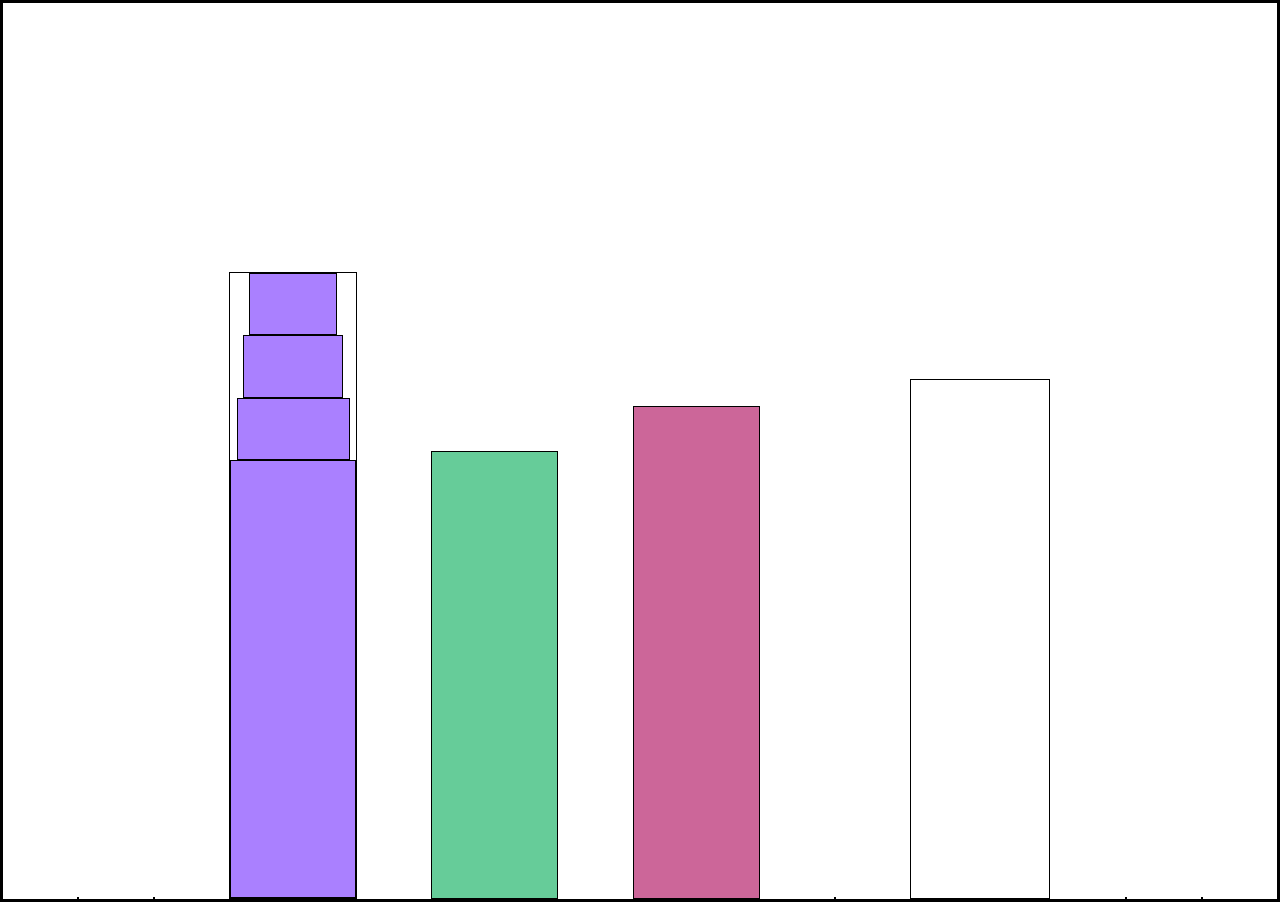
==== Cityskyline/Index.html @ a79bbf40 "Started Cityskyline modul" ====
<!DOCTYPE html>
<html lang="en">    
  <head>
    <meta charset="UTF-8">
    <title>City Skyline</title>
    <link href="styles.css" rel="stylesheet" />   
  </head>

  <body>
    <div class="background-buildings">
      <div></div>
      <div></div>
      <div class="bb1">
        <div class="bb1a"></div>
        <div class="bb1b"></div>
        <div class="bb1c"></div>
        <div class="bb1d"></div>
      </div>
      <div class="bb2"></div>
      <div class="bb3"></div>
      <div></div>
      <div class="bb4"></div>
      <div></div>
      <div></div>
    </div>
  </body>
</html>
---- Cityskyline/styles.css ----
:root {
    --building-color1: #aa80ff;
    --building-color2: #66cc99;
    --building-color3: #cc6699;
  }
  
  * {
    border: 1px solid black;
    box-sizing: border-box;
  }
  
  body {
    height: 100vh;
    margin: 0;
    overflow: hidden;
  }
  
  .background-buildings {
    width: 100%;
    height: 100%;
    display: flex;
    align-items: flex-end;
    justify-content: space-evenly;
  }
  
  .bb1 {
    width: 10%;
    height: 70%;
    display: flex;
    flex-direction: column;
    align-items: center;
  }
  
  .bb1a {
    width: 70%;
    height: 10%;
    background-color: var(--building-color1);
  }
  
  .bb1b {
    width: 80%;
    height: 10%;
    background-color: var(--building-color1);
  }
  
  .bb1c {
    width: 90%;
    height: 10%;
    background-color: var(--building-color1);
  }
  
  .bb1d {
    width: 100%;
    height: 70%;
    background-color: var(--building-color1);
  }
  
  .bb2 {
    width: 10%;
    height: 50%;
    background-color: var(--building-color2);
  }
  
  .bb3 {
    width: 10%;
    height: 55%;
    background-color: var(--building-color3);
  }
  
  .bb4 {
    width: 11%;
    height: 58%;
  }
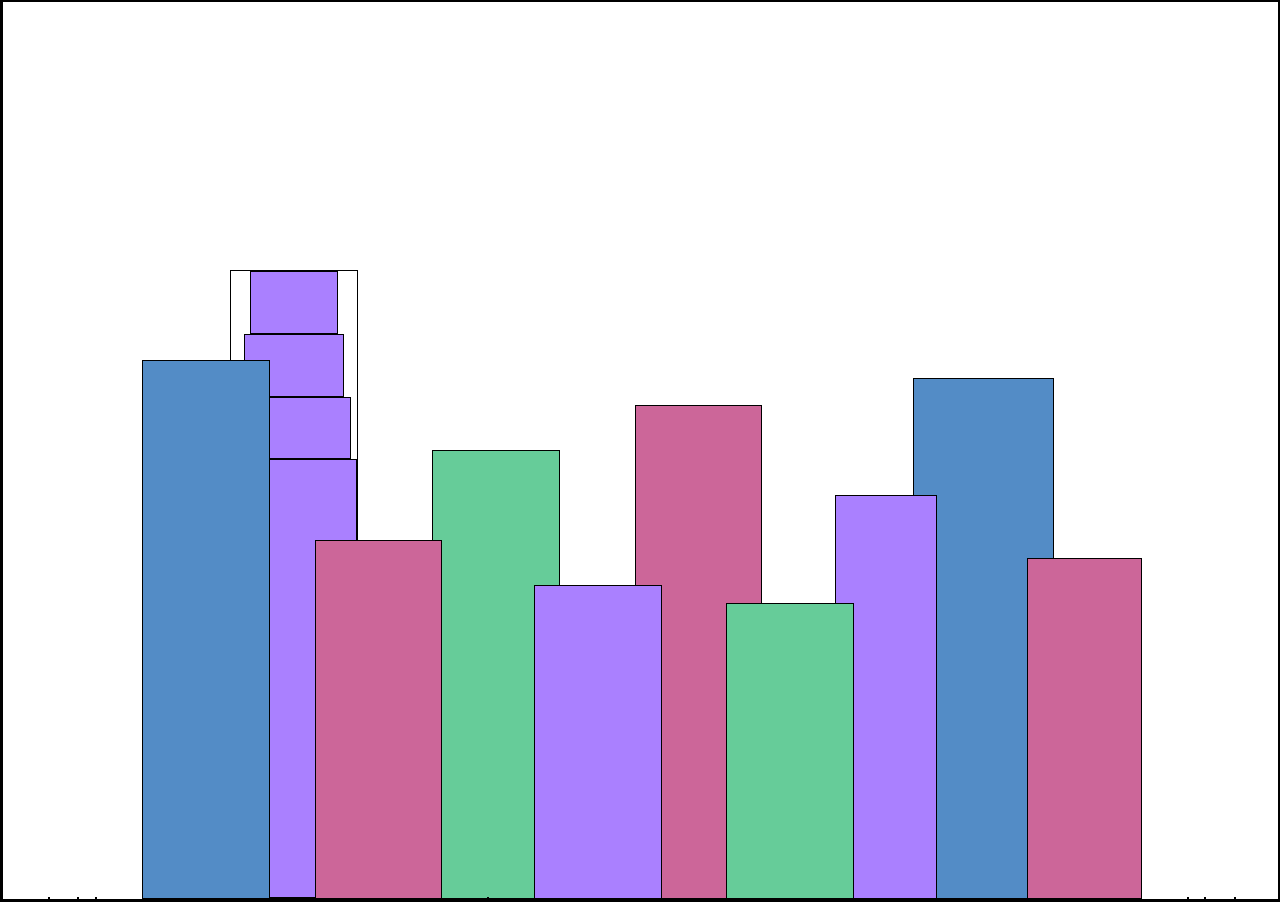
==== commit 05dfd34d: "continued with module" ====
--- a/Cityskyline/Index.html
+++ b/Cityskyline/Index.html
@@ -23,5 +23,19 @@
       <div></div>
       <div></div>
     </div>
+
+    <div class="foreground-buildings">
+      <div></div>
+      <div></div>
+      <div class="fb1"></div>
+      <div class="fb2"></div>
+      <div></div>
+      <div class="fb3"></div>
+      <div class="fb4"></div>
+      <div class="fb5"></div>
+      <div class="fb6"></div>
+      <div></div>
+      <div></div>
+    </div>
   </body>
 </html>--- a/Cityskyline/styles.css
+++ b/Cityskyline/styles.css
@@ -1,74 +1,123 @@
 :root {
-    --building-color1: #aa80ff;
-    --building-color2: #66cc99;
-    --building-color3: #cc6699;
-  }
-  
-  * {
-    border: 1px solid black;
-    box-sizing: border-box;
-  }
-  
-  body {
-    height: 100vh;
-    margin: 0;
-    overflow: hidden;
-  }
-  
-  .background-buildings {
-    width: 100%;
-    height: 100%;
-    display: flex;
-    align-items: flex-end;
-    justify-content: space-evenly;
-  }
-  
-  .bb1 {
-    width: 10%;
-    height: 70%;
-    display: flex;
-    flex-direction: column;
-    align-items: center;
-  }
-  
-  .bb1a {
-    width: 70%;
-    height: 10%;
-    background-color: var(--building-color1);
-  }
-  
-  .bb1b {
-    width: 80%;
-    height: 10%;
-    background-color: var(--building-color1);
-  }
-  
-  .bb1c {
-    width: 90%;
-    height: 10%;
-    background-color: var(--building-color1);
-  }
-  
-  .bb1d {
-    width: 100%;
-    height: 70%;
-    background-color: var(--building-color1);
-  }
-  
-  .bb2 {
-    width: 10%;
-    height: 50%;
-    background-color: var(--building-color2);
-  }
-  
-  .bb3 {
-    width: 10%;
-    height: 55%;
-    background-color: var(--building-color3);
-  }
-  
-  .bb4 {
-    width: 11%;
-    height: 58%;
-  }
-  +  --building-color1: #aa80ff;
+  --building-color2: #66cc99;
+  --building-color3: #cc6699;
+  --building-color4: #538cc6;
+  --window-color1: black;
+}
+
+* {
+  border: 1px solid black;
+  box-sizing: border-box;
+}
+
+body {
+  height: 100vh;
+  margin: 0;
+  overflow: hidden;
+}
+
+.background-buildings, .foreground-buildings {
+  width: 100%;
+  height: 100%;
+  display: flex;
+  align-items: flex-end;
+  justify-content: space-evenly;
+  position: absolute;
+  top: 0;
+}
+
+/* BACKGROUND BUILDINGS - "bb" stands for "background building" */
+.bb1 {
+  width: 10%;
+  height: 70%;
+  display: flex;
+  flex-direction: column;
+  align-items: center;
+}
+.bb1a {
+  width: 70%;
+  height: 10%;
+  background-color: var(--building-color1);
+  background: linear-gradient(
+    --building-color1,
+    --building-color2
+  );
+}
+.bb1b {
+  width: 80%;
+  height: 10%;
+  background-color: var(--building-color1);
+}
+
+.bb1c {
+  width: 90%;
+  height: 10%;
+  background-color: var(--building-color1);
+}
+
+.bb1d {
+  width: 100%;
+  height: 70%;
+  background-color: var(--building-color1);
+}
+
+.bb2 {
+  width: 10%;
+  height: 50%;
+  background-color: var(--building-color2);
+}
+
+.bb3 {
+  width: 10%;
+  height: 55%;
+  background-color: var(--building-color3);
+}
+
+.bb4 {
+  width: 11%;
+  height: 58%;
+  background-color: var(--building-color4);
+}
+
+/* FOREGROUND BUILDINGS - "fb" stands for "foreground building" */
+.fb1 {
+  width: 10%;
+  height: 60%;
+  background-color: var(--building-color4);
+}
+
+.fb2 {
+  width: 10%;
+  height: 40%;
+  background-color: var(--building-color3);
+}
+
+.fb3 {
+  width: 10%;
+  height: 35%;
+  background-color: var(--building-color1);
+}
+
+.fb4 {
+  width: 8%;
+  height: 45%;
+  background-color: var(--building-color1);
+  position: relative;
+  left: 10%;
+}
+
+.fb5 {
+  width: 10%;
+  height: 33%;
+  background-color: var(--building-color2);
+  position: relative;
+  right: 10%;
+}
+
+.fb6 {
+  width: 9%;
+  height: 38%;
+  background-color: var(--building-color3);
+}
+    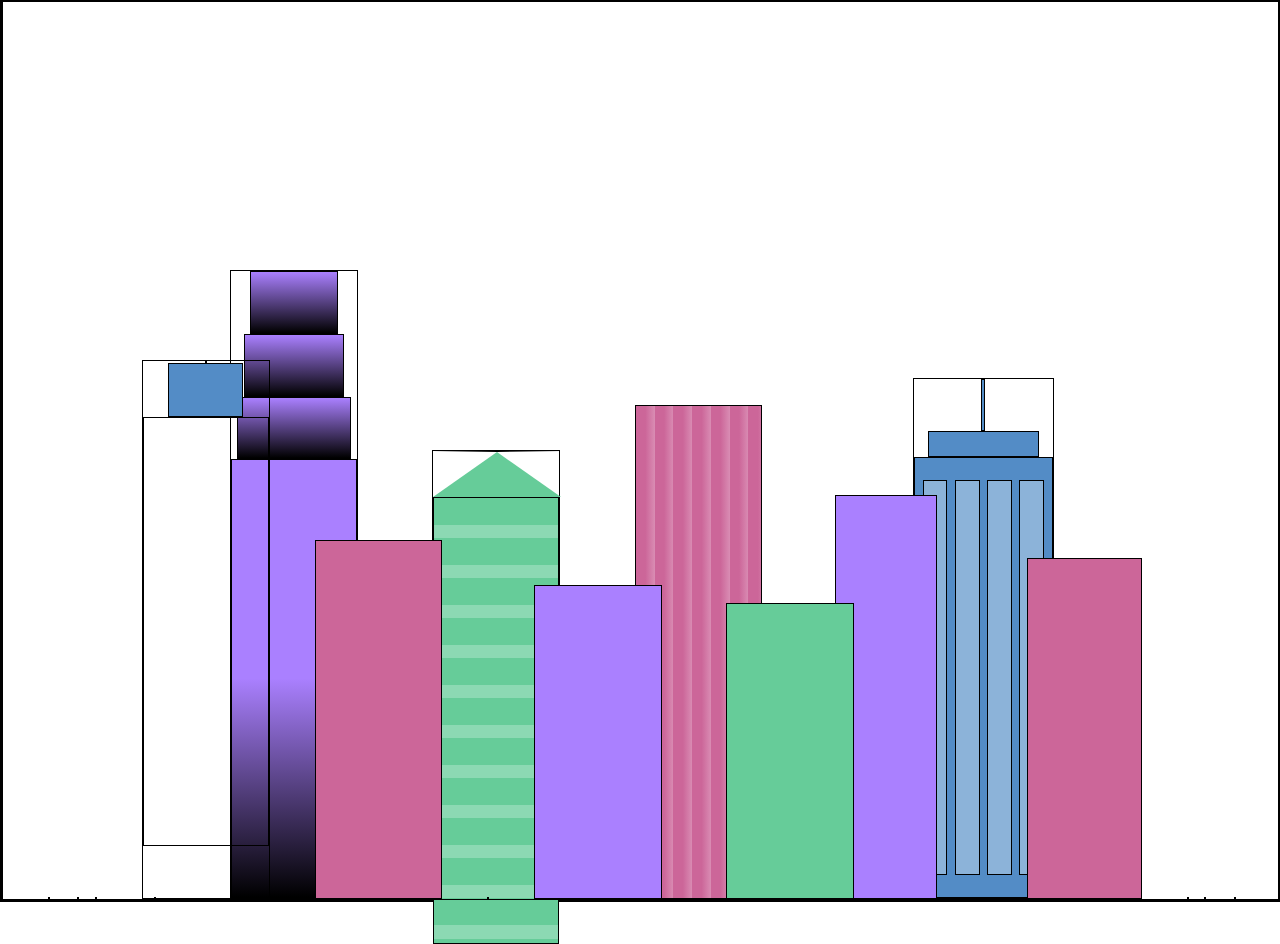
==== commit 077ea4ce: "commited till step 78" ====
--- a/Cityskyline/Index.html
+++ b/Cityskyline/Index.html
@@ -10,16 +10,28 @@
     <div class="background-buildings">
       <div></div>
       <div></div>
-      <div class="bb1">
-        <div class="bb1a"></div>
-        <div class="bb1b"></div>
-        <div class="bb1c"></div>
+      <div class="bb1 building-wrap">
+        <div class="bb1a bb1-window"></div>
+        <div class="bb1b bb1-window"></div>
+        <div class="bb1c bb1-window"></div>
         <div class="bb1d"></div>
       </div>
-      <div class="bb2"></div>
+      <div class="bb2">
+        <div class="bb2a"></div>
+        <div class="bb2b"></div>
+      </div>
       <div class="bb3"></div>
       <div></div>
-      <div class="bb4"></div>
+      <div class="bb4 building-wrap">
+        <div class="bb4a"></div>
+        <div class="bb4b"></div>
+        <div class="bb4c window-wrap">
+          <div class="bb4-window"></div>
+          <div class="bb4-window"></div>
+          <div class="bb4-window"></div>
+          <div class="bb4-window"></div>
+        </div>
+      </div>
       <div></div>
       <div></div>
     </div>
@@ -27,7 +39,11 @@
     <div class="foreground-buildings">
       <div></div>
       <div></div>
-      <div class="fb1"></div>
+      <div class="fb1 building-wrap">
+        <div class="fb1a"></div>
+        <div class="fb1b"></div>
+        <div class="fb1c"></div>
+      </div>
       <div class="fb2"></div>
       <div></div>
       <div class="fb3"></div>
--- a/Cityskyline/styles.css
+++ b/Cityskyline/styles.css
@@ -4,6 +4,9 @@
   --building-color3: #cc6699;
   --building-color4: #538cc6;
   --window-color1: black;
+  --window-color2: #8cd9b3;
+  --window-color3: #d98cb3;
+  --window-color4: #8cb3d9;
 }
 
 * {
@@ -27,66 +30,144 @@
   top: 0;
 }
 
-/* BACKGROUND BUILDINGS - "bb" stands for "background building" */
-.bb1 {
-  width: 10%;
-  height: 70%;
+.building-wrap {
   display: flex;
   flex-direction: column;
   align-items: center;
 }
+
+.window-wrap {
+  display: flex;
+  align-items: center;
+  justify-content: space-evenly;
+}
+
+/* BACKGROUND BUILDINGS - "bb" stands for "background building" */
+.bb1 {
+  width: 10%;
+  height: 70%;
+}
+
 .bb1a {
   width: 70%;
-  height: 10%;
-  background-color: var(--building-color1);
-  background: linear-gradient(
-    --building-color1,
-    --building-color2
-  );
-}
+}
+  
 .bb1b {
   width: 80%;
-  height: 10%;
-  background-color: var(--building-color1);
-}
-
+}
+  
 .bb1c {
   width: 90%;
+}
+
+.bb1d {
+  width: 100%;
+  height: 70%;
+  background: linear-gradient(
+      var(--building-color1) 50%,
+      var(--window-color1)
+    );
+}
+
+.bb1-window {
   height: 10%;
-  background-color: var(--building-color1);
-}
-
-.bb1d {
-  width: 100%;
-  height: 70%;
-  background-color: var(--building-color1);
+  background: linear-gradient(
+      var(--building-color1),
+      var(--window-color1)
+    );
 }
 
 .bb2 {
   width: 10%;
   height: 50%;
-  background-color: var(--building-color2);
+}
+
+.bb2a {
+  border-bottom: 5vh solid var(--building-color2);
+  border-left: 5vw solid transparent;
+  border-right: 5vw solid transparent;
+}
+
+.bb2b {
+  width: 100%;
+  height: 100%;
+  background: repeating-linear-gradient(
+      var(--building-color2),
+      var(--building-color2) 6%,
+      var(--window-color2) 6%,
+      var(--window-color2) 9%
+    );
 }
 
 .bb3 {
   width: 10%;
   height: 55%;
-  background-color: var(--building-color3);
+  background: repeating-linear-gradient(
+      90deg,
+      var(--building-color3),
+      var(--building-color3),
+      var(--window-color3) 15%
+    );
 }
 
 .bb4 {
   width: 11%;
   height: 58%;
-  background-color: var(--building-color4);
+}
+
+.bb4a {
+  width: 3%;
+  height: 10%;
+  background-color: var(--building-color4);
+}
+
+.bb4b {
+  width: 80%;
+  height: 5%;
+  background-color: var(--building-color4);
+}
+  
+.bb4c {
+  width: 100%;
+  height: 85%;
+  background-color: var(--building-color4);
+}
+
+.bb4-window {
+  width: 18%;
+  height: 90%;
+  background-color: var(--window-color4);
 }
 
 /* FOREGROUND BUILDINGS - "fb" stands for "foreground building" */
 .fb1 {
   width: 10%;
   height: 60%;
-  background-color: var(--building-color4);
-}
-
+}
+
+.fb1b {
+  width: 60%;
+  height: 10%;
+  background-color: var(--building-color4);
+}
+.fb1c {
+  width: 100%;
+  height: 80%;
+  background: repeating-linear-gradient(
+      90deg,
+      var(--building-color4),
+      var(--building-color4) 10%,
+      transparent 10%,
+      transparent 15%
+    ),
+    repeating-linear-gradient(
+      90deg,
+      var(--building-color4) 0%,
+      var(--building-color4) 10%,
+      var(--window-color4) 10%,
+      var(--window-color4) 90%,
+    )
+}
 .fb2 {
   width: 10%;
   height: 40%;
@@ -98,7 +179,7 @@
   height: 35%;
   background-color: var(--building-color1);
 }
-
+  
 .fb4 {
   width: 8%;
   height: 45%;
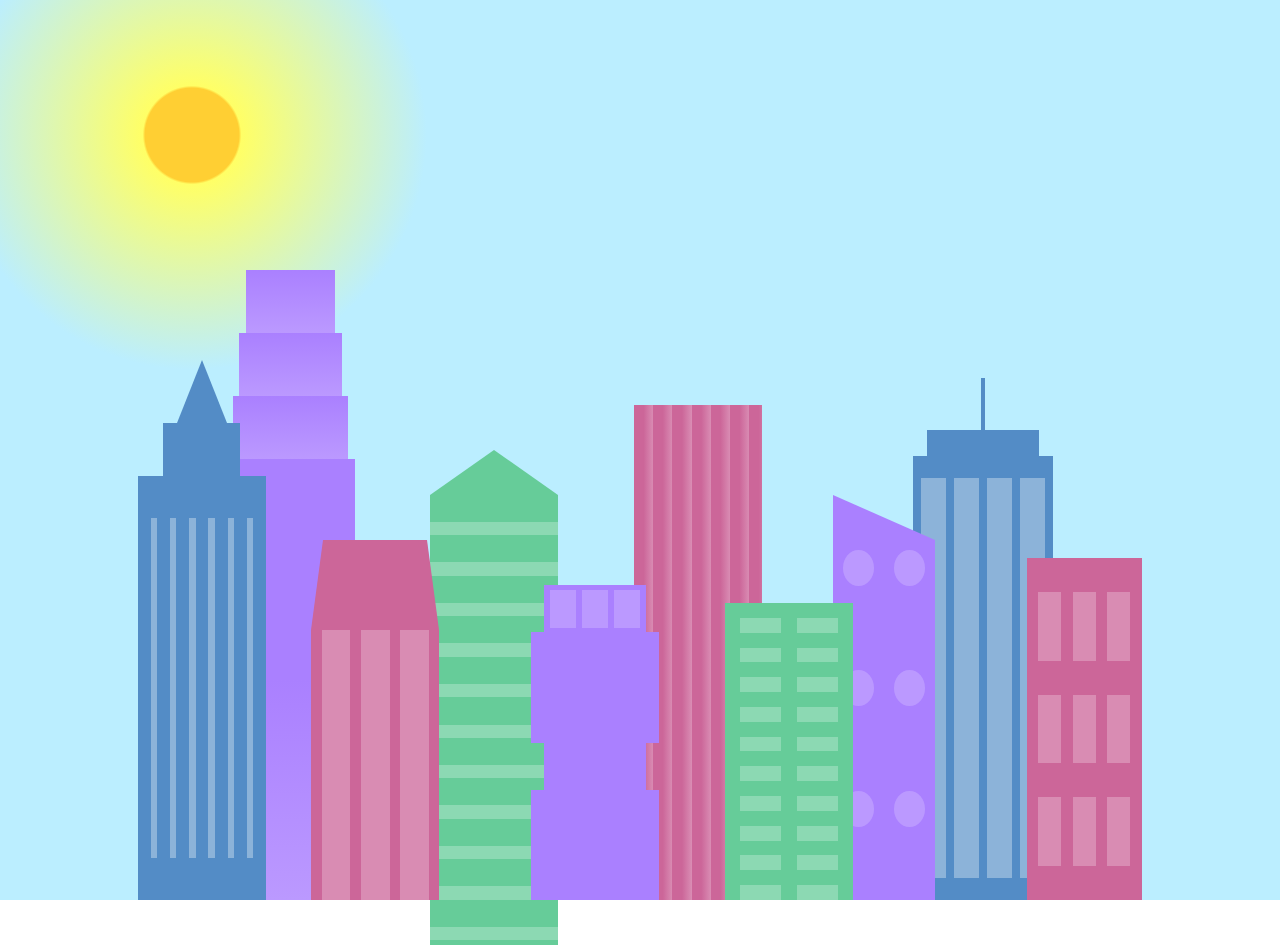
==== commit 865e8657: "compeleted the skyline" ====
--- a/Cityskyline/Index.html
+++ b/Cityskyline/Index.html
@@ -7,7 +7,7 @@
   </head>
 
   <body>
-    <div class="background-buildings">
+    <div class="background-buildings sky">
       <div></div>
       <div></div>
       <div class="bb1 building-wrap">
@@ -44,10 +44,36 @@
         <div class="fb1b"></div>
         <div class="fb1c"></div>
       </div>
-      <div class="fb2"></div>
+      <div class="fb2">
+        <div class="fb2a"></div>
+        <div class="fb2b window-wrap">
+          <div class="fb2-window"></div>
+          <div class="fb2-window"></div>
+          <div class="fb2-window"></div>
+        </div>
+      </div>
       <div></div>
-      <div class="fb3"></div>
-      <div class="fb4"></div>
+      <div class="fb3 building-wrap">
+        <div class="fb3a window-wrap">
+          <div class="fb3-window"></div>
+          <div class="fb3-window"></div>
+          <div class="fb3-window"></div>
+        </div>
+        <div class="fb3b"></div>
+        <div class="fb3a"></div>
+        <div class="fb3b"></div>
+      </div>
+      <div class="fb4">
+        <div class="fb4a"></div>
+        <div class="fb4b">
+          <div class="fb4-window"></div>
+          <div class="fb4-window"></div>
+          <div class="fb4-window"></div>
+          <div class="fb4-window"></div>
+          <div class="fb4-window"></div>
+          <div class="fb4-window"></div>
+        </div>
+      </div>
       <div class="fb5"></div>
       <div class="fb6"></div>
       <div></div>
--- a/Cityskyline/styles.css
+++ b/Cityskyline/styles.css
@@ -3,14 +3,13 @@
   --building-color2: #66cc99;
   --building-color3: #cc6699;
   --building-color4: #538cc6;
-  --window-color1: black;
+  --window-color1: #bb99ff;
   --window-color2: #8cd9b3;
   --window-color3: #d98cb3;
   --window-color4: #8cb3d9;
 }
 
 * {
-  border: 1px solid black;
   box-sizing: border-box;
 }
 
@@ -42,6 +41,16 @@
   justify-content: space-evenly;
 }
 
+.sky {
+  background: radial-gradient(
+      closest-corner circle at 15% 15%,
+      #ffcf33,
+      #ffcf33 20%,
+      #ffff66 21%,
+      #bbeeff 100%
+    );
+}
+
 /* BACKGROUND BUILDINGS - "bb" stands for "background building" */
 .bb1 {
   width: 10%;
@@ -145,11 +154,18 @@
   height: 60%;
 }
 
+.fb1a {
+  border-bottom: 7vh solid var(--building-color4);
+  border-left: 2vw solid transparent;
+  border-right: 2vw solid transparent;
+}
+
 .fb1b {
   width: 60%;
   height: 10%;
   background-color: var(--building-color4);
 }
+  
 .fb1c {
   width: 100%;
   height: 80%;
@@ -161,44 +177,145 @@
       transparent 15%
     ),
     repeating-linear-gradient(
-      90deg,
-      var(--building-color4) 0%,
+      var(--building-color4),
       var(--building-color4) 10%,
       var(--window-color4) 10%,
-      var(--window-color4) 90%,
-    )
-}
+      var(--window-color4) 90%
+    );
+}
+
 .fb2 {
   width: 10%;
   height: 40%;
+}
+
+.fb2a {
+  width: 100%;
+  border-bottom: 10vh solid var(--building-color3);
+  border-left: 1vw solid transparent;
+  border-right: 1vw solid transparent;
+}
+
+.fb2b {
+  width: 100%;
+  height: 75%;
   background-color: var(--building-color3);
 }
 
+.fb2-window {
+  width: 22%;
+  height: 100%;
+  background-color: var(--window-color3);
+}
+
 .fb3 {
   width: 10%;
+  height: 35%;
+}
+  
+.fb3a {
+  width: 80%;
+  height: 15%;
+  background-color: var(--building-color1);
+}
+  
+.fb3b {
+  width: 100%;
   height: 35%;
   background-color: var(--building-color1);
 }
-  
+
+.fb3-window {
+  width: 25%;
+  height: 80%;
+  background-color: var(--window-color1);
+}
+
 .fb4 {
   width: 8%;
   height: 45%;
-  background-color: var(--building-color1);
   position: relative;
   left: 10%;
 }
 
+.fb4a {
+  border-top: 5vh solid transparent;
+  border-left: 8vw solid var(--building-color1);
+}
+
+.fb4b {
+  width: 100%;
+  height: 89%;
+  background-color: var(--building-color1);
+  display: flex;
+  flex-wrap: wrap;
+}
+
+.fb4-window {
+  width: 30%;
+  height: 10%;
+  border-radius: 50%;
+  background-color: var(--window-color1);
+  margin: 10%;
+}
+
 .fb5 {
   width: 10%;
   height: 33%;
-  background-color: var(--building-color2);
   position: relative;
   right: 10%;
+  background: repeating-linear-gradient(
+      var(--building-color2),
+      var(--building-color2) 5%,
+      transparent 5%,
+      transparent 10%
+    ),
+    repeating-linear-gradient(
+      90deg,
+      var(--building-color2),
+      var(--building-color2) 12%,
+      var(--window-color2) 12%,
+      var(--window-color2) 44%
+    );
 }
 
 .fb6 {
   width: 9%;
   height: 38%;
-  background-color: var(--building-color3);
+  background: repeating-linear-gradient(
+      90deg,
+      var(--building-color3),
+      var(--building-color3) 10%,
+      transparent 10%,
+      transparent 30%
+    ),
+    repeating-linear-gradient(
+      var(--building-color3),
+      var(--building-color3) 10%,
+      var(--window-color3) 10%,
+      var(--window-color3) 30%
+    );
+}
+
+@media (max-width: 1000px) {
+  :root {
+    --building-color1: #000;
+    --building-color2: #000;
+    --building-color3: #000;
+    --building-color4: #000;
+    --window-color1: #777;
+    --window-color2: #777;
+    --window-color3: #777;
+    --window-color4: #777;
+  }
+  .sky {
+    background: radial-gradient(
+        closest-corner circle at 15% 15%,
+        #ccc,
+        #ccc 20%,
+        #445 21%,
+        #223 100%
+      );
+  }
 }
     